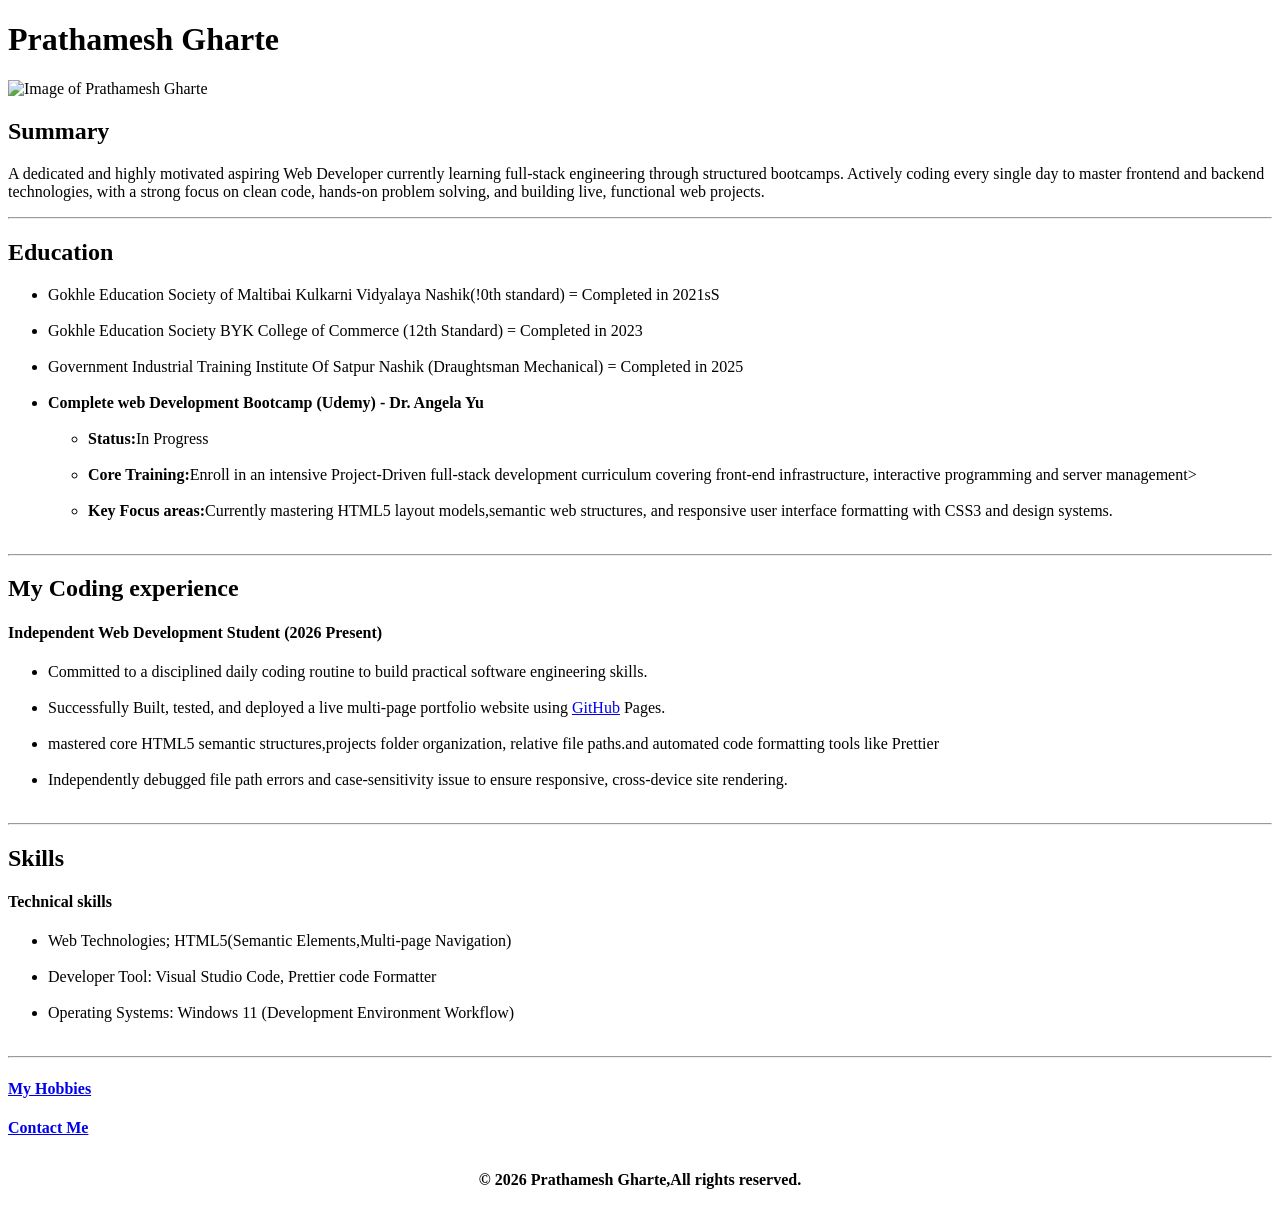
==== index.html @ b4f3fa82 "Add files via upload" ====
<!doctype html>
<html lang="en">
  <head>
    <meta charset="UTF-8" />
    <meta name="viewport" content="width=device-width, initial-scale=1.0" />
    <title>My Resume</title>
  </head>
  <body>
    <h1>Prathamesh Gharte</h1>
    <img
      src="https://images.unsplash.com/photo-1616588589676-62b3bd4ff6d2?q=80&w=1632&auto=format&fit=crop&ixlib=rb-4.1.0&ixid=M3wxMjA3fDB8MHxwaG90by1wYWdlfHx8fGVufDB8fHx8fA%3D%3D"
      width="300"
      alt="Image of Prathamesh Gharte"
    />
    <h2>Summary</h2>
    <p>
      A dedicated and highly motivated aspiring Web Developer currently learning
      full-stack engineering through structured bootcamps. Actively coding every
      single day to master frontend and backend technologies, with a strong
      focus on clean code, hands-on problem solving, and building live,
      functional web projects.
    </p>
    <hr />

    <h2>Education</h2>
    <ul>
      <li>
        Gokhle Education Society of Maltibai Kulkarni Vidyalaya Nashik(!0th
        standard) = Completed in 2021sS
      </li>
      <br />
      <li>
        Gokhle Education Society BYK College of Commerce (12th Standard) =
        Completed in 2023
      </li>
      <br />
      <li>
        Government Industrial Training Institute Of Satpur Nashik (Draughtsman
        Mechanical) = Completed in 2025
      </li>
      <br />
      <li>
        <strong
          >Complete web Development Bootcamp (Udemy) - Dr. Angela Yu</strong
        >
        <ul>
          <br />
          <li><strong>Status:</strong>In Progress</li>
          <br />
          <li>
            <strong>Core Training:</strong>Enroll in an intensive Project-Driven
            full-stack development curriculum covering front-end infrastructure,
            interactive programming and server management>
          </li>
          <br />
          <li>
            <strong>Key Focus areas:</strong>Currently mastering HTML5 layout
            models,semantic web structures, and responsive user interface
            formatting with CSS3 and design systems.
          </li>
          <br />
        </ul>
      </li>
    </ul>
    <hr />

    <h2>My Coding experience</h2>
    <h4>Independent Web Development Student (2026 Present)</h4>
    <ul>
      <li>
        Committed to a disciplined daily coding routine to build practical
        software engineering skills.
      </li>
      <br />
      <li>
        Successfully Built, tested, and deployed a live multi-page portfolio
        website using
        <a
          href="https://pratham2430v.github.io/html.Portfolio/"
          target="_blank"
          rel="noopener"
          >GitHub</a
        >
        Pages.
      </li>
      <br />
      <li>
        mastered core HTML5 semantic structures,projects folder organization,
        relative file paths.and automated code formatting tools like Prettier
      </li>
      <br />
      <li>
        Independently debugged file path errors and case-sensitivity issue to
        ensure responsive, cross-device site rendering.
      </li>
      <br />
    </ul>
    <hr />

    <h2>Skills</h2>
    <h4>Technical skills</h4>
    <ul>
      <li>Web Technologies; HTML5(Semantic Elements,Multi-page Navigation)</li>
      <br />
      <li>Developer Tool: Visual Studio Code, Prettier code Formatter</li>
      <br />
      <li>Operating Systems: Windows 11 (Development Environment Workflow)</li>
      <br />
    </ul>
    <hr />
    <h4>
      <a href="./my hobbies.html" target="_blank" rel="noopener">My Hobbies</a>
    </h4>
    <h4>
      <a href="./Contact me.html" target="_blank" rel="noopener">Contact Me</a>
      <footer>
        <br />
        <p style="text-align: center">
          &copy; 2026 Prathamesh Gharte,All rights reserved.
        </p>
      </footer>
    </h4>
  </body>
</html>
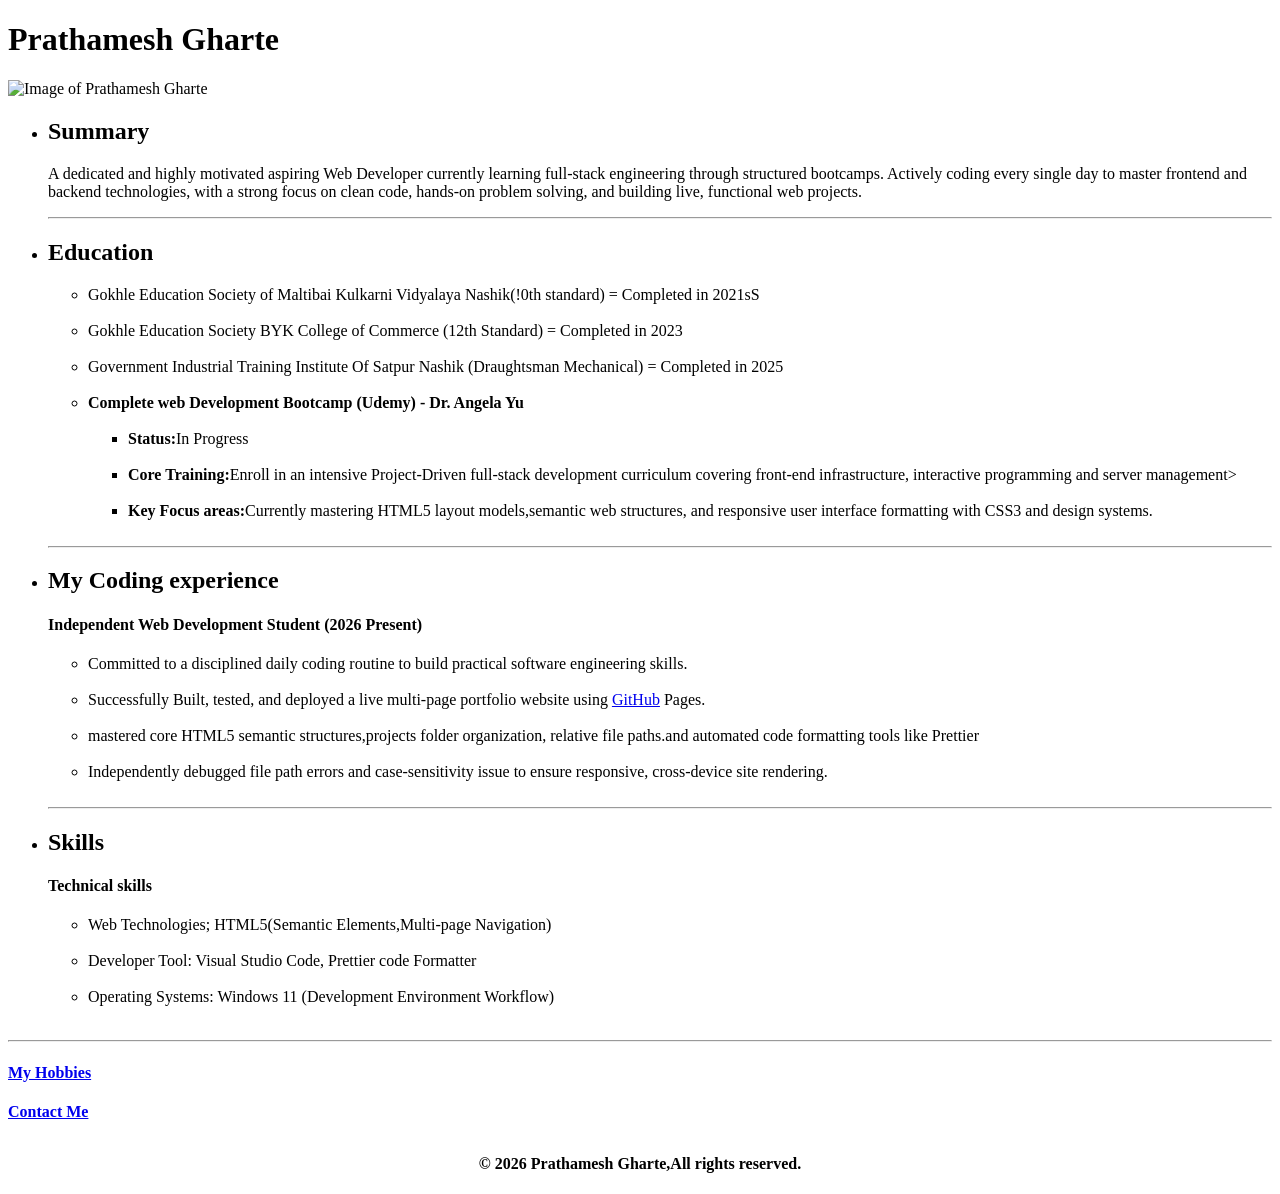
==== commit 4a0bc393: "Add files via upload" ====
--- a/index.html
+++ b/index.html
@@ -4,6 +4,9 @@
     <meta charset="UTF-8" />
     <meta name="viewport" content="width=device-width, initial-scale=1.0" />
     <title>My Resume</title>
+    <style>
+      
+    </style>
   </head>
   <body>
     <h1>Prathamesh Gharte</h1>
@@ -12,100 +15,107 @@
       width="300"
       alt="Image of Prathamesh Gharte"
     />
-    <h2>Summary</h2>
-    <p>
-      A dedicated and highly motivated aspiring Web Developer currently learning
-      full-stack engineering through structured bootcamps. Actively coding every
-      single day to master frontend and backend technologies, with a strong
-      focus on clean code, hands-on problem solving, and building live,
-      functional web projects.
-    </p>
-    <hr />
+    <ul>
+      <li><h2>Summary</h2></li>
+      <p>
+        A dedicated and highly motivated aspiring Web Developer currently
+        learning full-stack engineering through structured bootcamps. Actively
+        coding every single day to master frontend and backend technologies,
+        with a strong focus on clean code, hands-on problem solving, and
+        building live, functional web projects.
+      </p>
+      <hr />
 
-    <h2>Education</h2>
-    <ul>
-      <li>
-        Gokhle Education Society of Maltibai Kulkarni Vidyalaya Nashik(!0th
-        standard) = Completed in 2021sS
-      </li>
-      <br />
-      <li>
-        Gokhle Education Society BYK College of Commerce (12th Standard) =
-        Completed in 2023
-      </li>
-      <br />
-      <li>
-        Government Industrial Training Institute Of Satpur Nashik (Draughtsman
-        Mechanical) = Completed in 2025
-      </li>
-      <br />
-      <li>
-        <strong
-          >Complete web Development Bootcamp (Udemy) - Dr. Angela Yu</strong
-        >
-        <ul>
-          <br />
-          <li><strong>Status:</strong>In Progress</li>
-          <br />
-          <li>
-            <strong>Core Training:</strong>Enroll in an intensive Project-Driven
-            full-stack development curriculum covering front-end infrastructure,
-            interactive programming and server management>
-          </li>
-          <br />
-          <li>
-            <strong>Key Focus areas:</strong>Currently mastering HTML5 layout
-            models,semantic web structures, and responsive user interface
-            formatting with CSS3 and design systems.
-          </li>
-          <br />
-        </ul>
-      </li>
-    </ul>
-    <hr />
+      <li><h2>Education</h2></li>
+      <ul>
+        <li>
+          Gokhle Education Society of Maltibai Kulkarni Vidyalaya Nashik(!0th
+          standard) = Completed in 2021sS
+        </li>
+        <br />
+        <li>
+          Gokhle Education Society BYK College of Commerce (12th Standard) =
+          Completed in 2023
+        </li>
+        <br />
+        <li>
+          Government Industrial Training Institute Of Satpur Nashik (Draughtsman
+          Mechanical) = Completed in 2025
+        </li>
+        <br />
+        <li>
+          <strong
+            >Complete web Development Bootcamp (Udemy) - Dr. Angela Yu</strong
+          >
+          <ul>
+            <br />
+            <li><strong>Status:</strong>In Progress</li>
+            <br />
+            <li>
+              <strong>Core Training:</strong>Enroll in an intensive
+              Project-Driven full-stack development curriculum covering
+              front-end infrastructure, interactive programming and server
+              management>
+            </li>
+            <br />
+            <li>
+              <strong>Key Focus areas:</strong>Currently mastering HTML5 layout
+              models,semantic web structures, and responsive user interface
+              formatting with CSS3 and design systems.
+            </li>
+            <br />
+          </ul>
+        </li>
+      </ul>
+      <hr />
 
-    <h2>My Coding experience</h2>
-    <h4>Independent Web Development Student (2026 Present)</h4>
-    <ul>
-      <li>
-        Committed to a disciplined daily coding routine to build practical
-        software engineering skills.
-      </li>
-      <br />
-      <li>
-        Successfully Built, tested, and deployed a live multi-page portfolio
-        website using
-        <a
-          href="https://pratham2430v.github.io/html.Portfolio/"
-          target="_blank"
-          rel="noopener"
-          >GitHub</a
-        >
-        Pages.
-      </li>
-      <br />
-      <li>
-        mastered core HTML5 semantic structures,projects folder organization,
-        relative file paths.and automated code formatting tools like Prettier
-      </li>
-      <br />
-      <li>
-        Independently debugged file path errors and case-sensitivity issue to
-        ensure responsive, cross-device site rendering.
-      </li>
-      <br />
-    </ul>
-    <hr />
+      <li><h2>My Coding experience</h2></li>
+      <h4>Independent Web Development Student (2026 Present)</h4>
+      <ul>
+        <li>
+          Committed to a disciplined daily coding routine to build practical
+          software engineering skills.
+        </li>
+        <br />
+        <li>
+          Successfully Built, tested, and deployed a live multi-page portfolio
+          website using
+          <a
+            href="https://pratham2430v.github.io/html.Portfolio/"
+            target="_blank"
+            rel="noopener"
+            >GitHub</a
+          >
+          Pages.
+        </li>
+        <br />
+        <li>
+          mastered core HTML5 semantic structures,projects folder organization,
+          relative file paths.and automated code formatting tools like Prettier
+        </li>
+        <br />
+        <li>
+          Independently debugged file path errors and case-sensitivity issue to
+          ensure responsive, cross-device site rendering.
+        </li>
+        <br />
+      </ul>
+      <hr />
 
-    <h2>Skills</h2>
-    <h4>Technical skills</h4>
-    <ul>
-      <li>Web Technologies; HTML5(Semantic Elements,Multi-page Navigation)</li>
-      <br />
-      <li>Developer Tool: Visual Studio Code, Prettier code Formatter</li>
-      <br />
-      <li>Operating Systems: Windows 11 (Development Environment Workflow)</li>
-      <br />
+      <li><h2>Skills</h2></li>
+      <h4>Technical skills</h4>
+      <ul>
+        <li>
+          Web Technologies; HTML5(Semantic Elements,Multi-page Navigation)
+        </li>
+        <br />
+        <li>Developer Tool: Visual Studio Code, Prettier code Formatter</li>
+        <br />
+        <li>
+          Operating Systems: Windows 11 (Development Environment Workflow)
+        </li>
+        <br />
+      </ul>
     </ul>
     <hr />
     <h4>
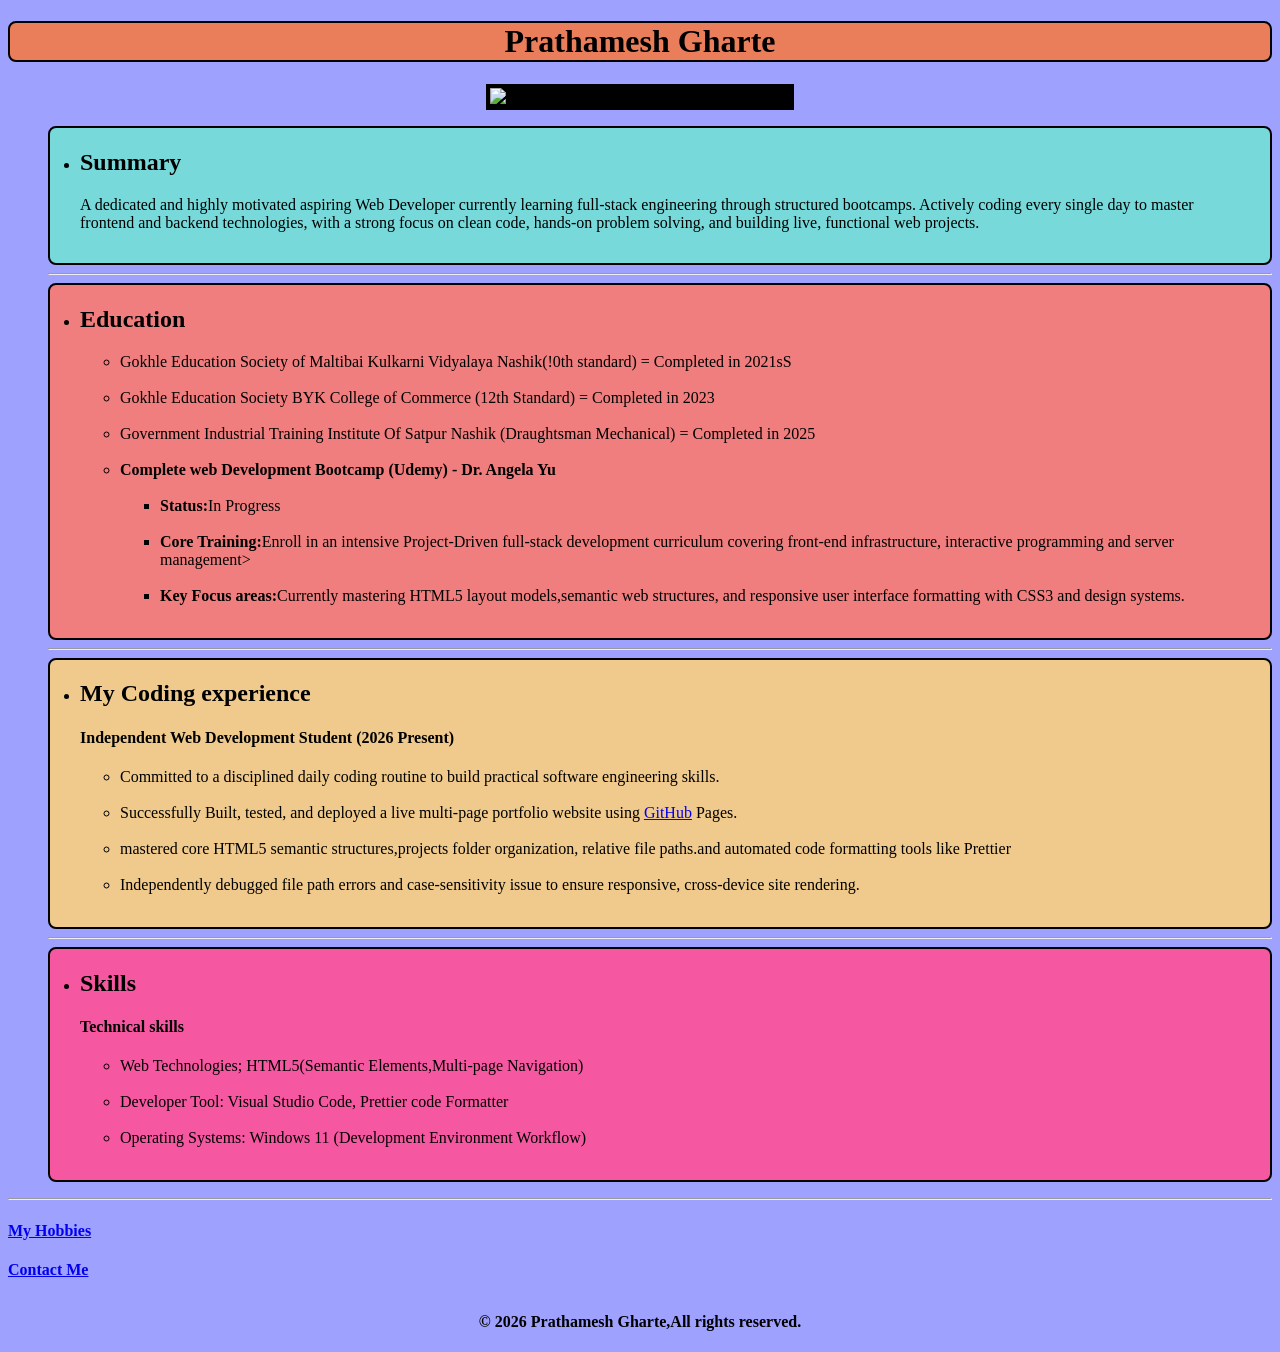
==== commit e4ae9325: "Add files via upload" ====
--- a/index.html
+++ b/index.html
@@ -4,131 +4,145 @@
     <meta charset="UTF-8" />
     <meta name="viewport" content="width=device-width, initial-scale=1.0" />
     <title>My Resume</title>
-    <style>
-      
-    </style>
+    <link rel="stylesheet" href="./style.css" />
   </head>
   <body>
-    <h1>Prathamesh Gharte</h1>
-    <img
-      src="https://images.unsplash.com/photo-1616588589676-62b3bd4ff6d2?q=80&w=1632&auto=format&fit=crop&ixlib=rb-4.1.0&ixid=M3wxMjA3fDB8MHxwaG90by1wYWdlfHx8fGVufDB8fHx8fA%3D%3D"
-      width="300"
-      alt="Image of Prathamesh Gharte"
-    />
+    <div>
+      <h1>Prathamesh Gharte</h1>
+    </div>
+    <div id="img">
+      <img
+        src="https://images.unsplash.com/photo-1616588589676-62b3bd4ff6d2?q=80&w=1632&auto=format&fit=crop&ixlib=rb-4.1.0&ixid=M3wxMjA3fDB8MHxwaG90by1wYWdlfHx8fGVufDB8fHx8fA%3D%3D"
+        width="300"
+        alt="Image of Prathamesh Gharte"
+      />
+    </div>
     <ul>
-      <li><h2>Summary</h2></li>
-      <p>
-        A dedicated and highly motivated aspiring Web Developer currently
-        learning full-stack engineering through structured bootcamps. Actively
-        coding every single day to master frontend and backend technologies,
-        with a strong focus on clean code, hands-on problem solving, and
-        building live, functional web projects.
-      </p>
+      <div id="Summary">
+        <li><h2>Summary</h2></li>
+        <p>
+          A dedicated and highly motivated aspiring Web Developer currently
+          learning full-stack engineering through structured bootcamps. Actively
+          coding every single day to master frontend and backend technologies,
+          with a strong focus on clean code, hands-on problem solving, and
+          building live, functional web projects.
+        </p>
+      </div>
       <hr />
-
-      <li><h2>Education</h2></li>
-      <ul>
-        <li>
-          Gokhle Education Society of Maltibai Kulkarni Vidyalaya Nashik(!0th
-          standard) = Completed in 2021sS
-        </li>
-        <br />
-        <li>
-          Gokhle Education Society BYK College of Commerce (12th Standard) =
-          Completed in 2023
-        </li>
-        <br />
-        <li>
-          Government Industrial Training Institute Of Satpur Nashik (Draughtsman
-          Mechanical) = Completed in 2025
-        </li>
-        <br />
-        <li>
-          <strong
-            >Complete web Development Bootcamp (Udemy) - Dr. Angela Yu</strong
-          >
-          <ul>
-            <br />
-            <li><strong>Status:</strong>In Progress</li>
-            <br />
-            <li>
-              <strong>Core Training:</strong>Enroll in an intensive
-              Project-Driven full-stack development curriculum covering
-              front-end infrastructure, interactive programming and server
-              management>
-            </li>
-            <br />
-            <li>
-              <strong>Key Focus areas:</strong>Currently mastering HTML5 layout
-              models,semantic web structures, and responsive user interface
-              formatting with CSS3 and design systems.
-            </li>
-            <br />
-          </ul>
-        </li>
-      </ul>
+      <div id="Education">
+        <li><h2>Education</h2></li>
+        <ul>
+          <li>
+            Gokhle Education Society of Maltibai Kulkarni Vidyalaya Nashik(!0th
+            standard) = Completed in 2021sS
+          </li>
+          <br />
+          <li>
+            Gokhle Education Society BYK College of Commerce (12th Standard) =
+            Completed in 2023
+          </li>
+          <br />
+          <li>
+            Government Industrial Training Institute Of Satpur Nashik
+            (Draughtsman Mechanical) = Completed in 2025
+          </li>
+          <br />
+          <li>
+            <strong
+              >Complete web Development Bootcamp (Udemy) - Dr. Angela Yu</strong
+            >
+            <ul>
+              <br />
+              <li><strong>Status:</strong>In Progress</li>
+              <br />
+              <li>
+                <strong>Core Training:</strong>Enroll in an intensive
+                Project-Driven full-stack development curriculum covering
+                front-end infrastructure, interactive programming and server
+                management>
+              </li>
+              <br />
+              <li>
+                <strong>Key Focus areas:</strong>Currently mastering HTML5
+                layout models,semantic web structures, and responsive user
+                interface formatting with CSS3 and design systems.
+              </li>
+              <br />
+            </ul>
+          </li>
+        </ul>
+      </div>
       <hr />
-
-      <li><h2>My Coding experience</h2></li>
-      <h4>Independent Web Development Student (2026 Present)</h4>
-      <ul>
-        <li>
-          Committed to a disciplined daily coding routine to build practical
-          software engineering skills.
-        </li>
-        <br />
-        <li>
-          Successfully Built, tested, and deployed a live multi-page portfolio
-          website using
-          <a
-            href="https://pratham2430v.github.io/html.Portfolio/"
-            target="_blank"
-            rel="noopener"
-            >GitHub</a
-          >
-          Pages.
-        </li>
-        <br />
-        <li>
-          mastered core HTML5 semantic structures,projects folder organization,
-          relative file paths.and automated code formatting tools like Prettier
-        </li>
-        <br />
-        <li>
-          Independently debugged file path errors and case-sensitivity issue to
-          ensure responsive, cross-device site rendering.
-        </li>
-        <br />
-      </ul>
+      <div id="Coding">
+        <li><h2>My Coding experience</h2></li>
+        <h4>Independent Web Development Student (2026 Present)</h4>
+        <ul>
+          <li>
+            Committed to a disciplined daily coding routine to build practical
+            software engineering skills.
+          </li>
+          <br />
+          <li>
+            Successfully Built, tested, and deployed a live multi-page portfolio
+            website using
+            <a
+              href="https://pratham2430v.github.io/html.Portfolio/"
+              target="_blank"
+              rel="noopener"
+              >GitHub</a
+            >
+            Pages.
+          </li>
+          <br />
+          <li>
+            mastered core HTML5 semantic structures,projects folder
+            organization, relative file paths.and automated code formatting
+            tools like Prettier
+          </li>
+          <br />
+          <li>
+            Independently debugged file path errors and case-sensitivity issue
+            to ensure responsive, cross-device site rendering.
+          </li>
+          <br />
+        </ul>
+      </div>
       <hr />
-
-      <li><h2>Skills</h2></li>
-      <h4>Technical skills</h4>
-      <ul>
-        <li>
-          Web Technologies; HTML5(Semantic Elements,Multi-page Navigation)
-        </li>
-        <br />
-        <li>Developer Tool: Visual Studio Code, Prettier code Formatter</li>
-        <br />
-        <li>
-          Operating Systems: Windows 11 (Development Environment Workflow)
-        </li>
-        <br />
-      </ul>
+      <div id="Skills">
+        <li><h2>Skills</h2></li>
+        <h4>Technical skills</h4>
+        <ul>
+          <li>
+            Web Technologies; HTML5(Semantic Elements,Multi-page Navigation)
+          </li>
+          <br />
+          <li>Developer Tool: Visual Studio Code, Prettier code Formatter</li>
+          <br />
+          <li>
+            Operating Systems: Windows 11 (Development Environment Workflow)
+          </li>
+          <br />
+        </ul>
+      </div>
     </ul>
     <hr />
-    <h4>
-      <a href="./my hobbies.html" target="_blank" rel="noopener">My Hobbies</a>
-    </h4>
-    <h4>
-      <a href="./Contact me.html" target="_blank" rel="noopener">Contact Me</a>
-      <footer>
-        <br />
-        <p style="text-align: center">
-          &copy; 2026 Prathamesh Gharte,All rights reserved.
-        </p>
-      </footer>
-    </h4>
+    <div id="Links">
+      <h4>
+        <a href="./my hobbies.html" target="_blank" rel="noopener"
+          >My Hobbies</a
+        >
+      </h4>
+      <h4>
+        <a href="./Contact me.html" target="_blank" rel="noopener"
+          >Contact Me</a
+        >
+        <footer>
+          <br />
+          <p style="text-align: center">
+            &copy; 2026 Prathamesh Gharte,All rights reserved.
+          </p>
+        </footer>
+      </h4>
+    </div>
   </body>
 </html>
--- a/style.css
+++ b/style.css
@@ -0,0 +1,40 @@
+body {
+  background-color: rgb(159, 161, 255);
+}
+h1 {
+  text-align: center;
+  background-color: rgb(234, 126, 90);
+  border-radius: 8px;
+  border: 2px solid black;
+}
+img {
+  display: block;
+  margin: auto;
+  padding: 2px;
+  background-color: black;
+  border: 2px solid black;
+}
+#Summary {
+  padding: 1px 30px 15px 30px;
+  background-color: rgb(119, 217, 217);
+  border-radius: 8px;
+  border: 2px solid black;
+}
+#Education {
+  background-color: rgb(241, 126, 126);
+  padding: 1px 30px 15px 30px;
+  border-radius: 8px;
+  border: 2px solid black;
+}
+#Coding {
+  background-color: rgb(239, 202, 140);
+  padding: 1px 30px 15px 30px;
+  border-radius: 8px;
+  border: 2px solid black;
+}
+#Skills {
+  background-color: rgb(245, 88, 161);
+  padding: 1px 30px 15px 30px;
+  border-radius: 8px;
+  border: 2px solid black;
+}
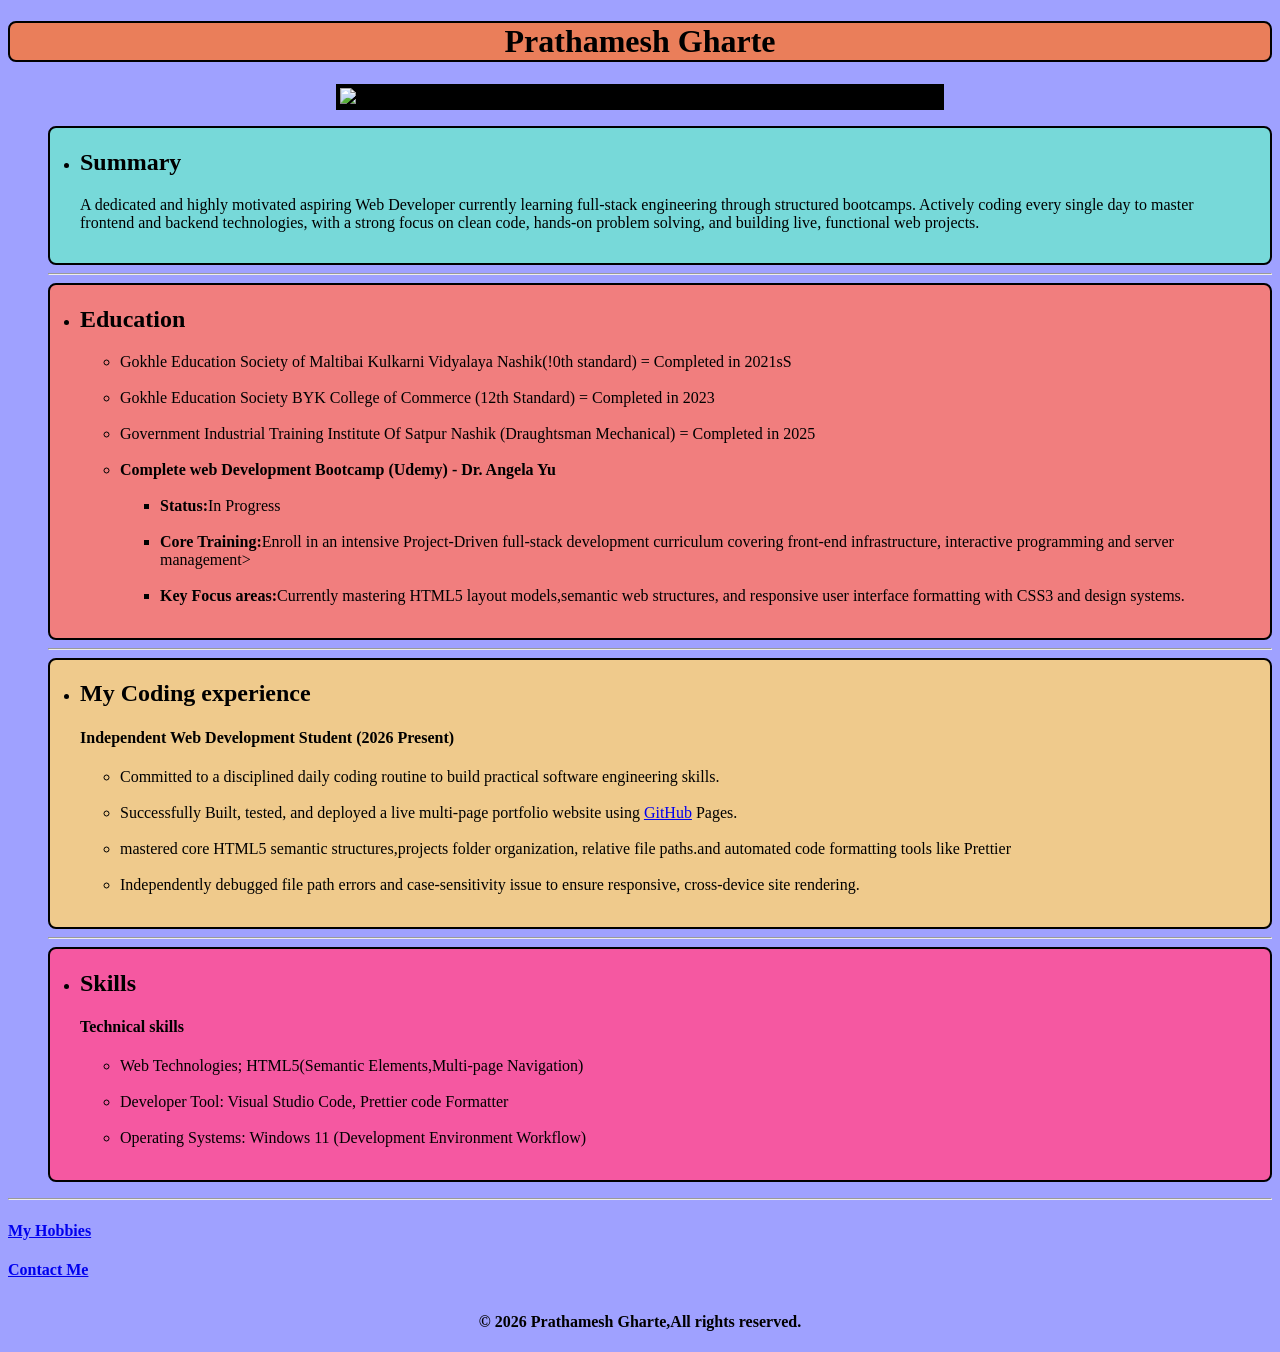
==== commit 6b382001: "Add files via upload" ====
--- a/index.html
+++ b/index.html
@@ -13,7 +13,7 @@
     <div id="img">
       <img
         src="https://images.unsplash.com/photo-1616588589676-62b3bd4ff6d2?q=80&w=1632&auto=format&fit=crop&ixlib=rb-4.1.0&ixid=M3wxMjA3fDB8MHxwaG90by1wYWdlfHx8fGVufDB8fHx8fA%3D%3D"
-        width="300"
+        width="600"
         alt="Image of Prathamesh Gharte"
       />
     </div>
--- a/style.css
+++ b/style.css
@@ -1,4 +1,5 @@
 body {
+  color: rgb(0, 0, 0);
   background-color: rgb(159, 161, 255);
 }
 h1 {
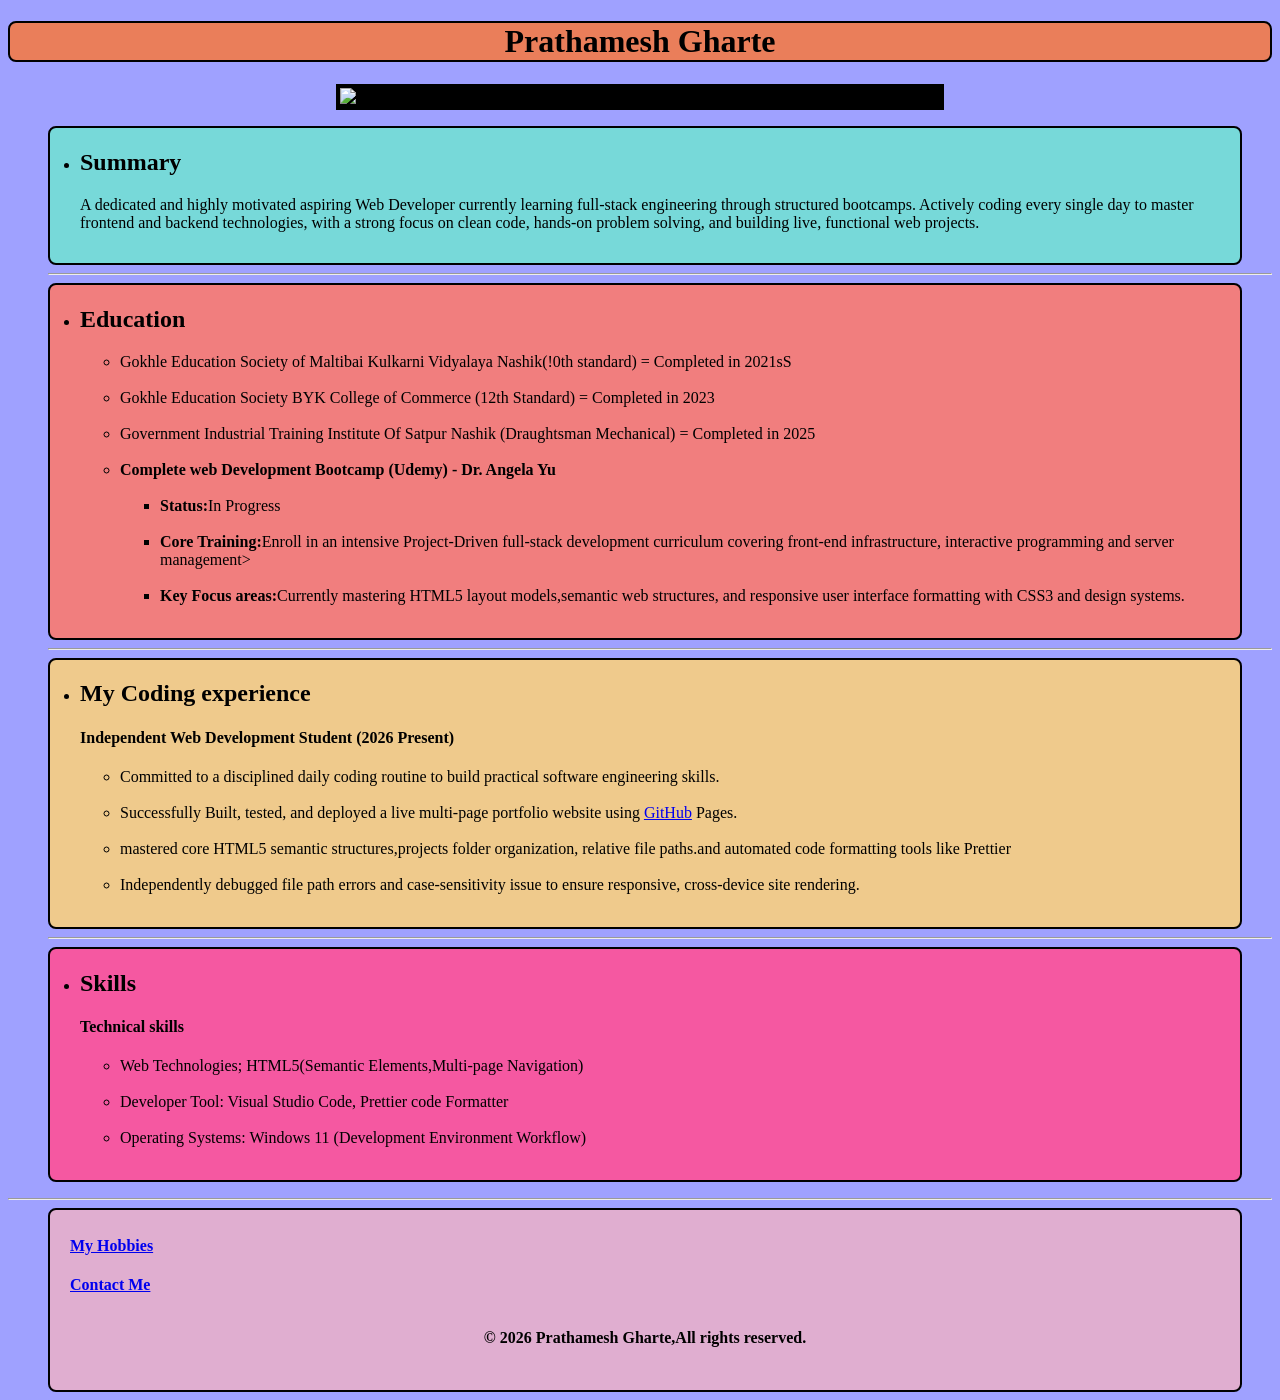
==== commit 421e7dee: "Add files via upload" ====
--- a/index.html
+++ b/index.html
@@ -136,11 +136,14 @@
         <a href="./Contact me.html" target="_blank" rel="noopener"
           >Contact Me</a
         >
+        <br />
         <footer>
-          <br />
-          <p style="text-align: center">
-            &copy; 2026 Prathamesh Gharte,All rights reserved.
-          </p>
+          <div id="Footer">
+            <br />
+            <p style="text-align: center">
+              &copy; 2026 Prathamesh Gharte,All rights reserved.
+            </p>
+          </div>
         </footer>
       </h4>
     </div>
--- a/style.css
+++ b/style.css
@@ -3,12 +3,14 @@
   background-color: rgb(159, 161, 255);
 }
 h1 {
+  color: black;
   text-align: center;
   background-color: rgb(234, 126, 90);
   border-radius: 8px;
   border: 2px solid black;
 }
 img {
+  color: black;
   display: block;
   margin: auto;
   padding: 2px;
@@ -16,26 +18,48 @@
   border: 2px solid black;
 }
 #Summary {
+  color: black;
   padding: 1px 30px 15px 30px;
   background-color: rgb(119, 217, 217);
   border-radius: 8px;
   border: 2px solid black;
+  margin-right: 30px;
 }
 #Education {
+  color: black;
   background-color: rgb(241, 126, 126);
   padding: 1px 30px 15px 30px;
   border-radius: 8px;
   border: 2px solid black;
+  margin-right: 30px;
 }
 #Coding {
+  color: black;
   background-color: rgb(239, 202, 140);
   padding: 1px 30px 15px 30px;
   border-radius: 8px;
   border: 2px solid black;
+  margin-right: 30px;
 }
 #Skills {
+  color: black;
   background-color: rgb(245, 88, 161);
   padding: 1px 30px 15px 30px;
   border-radius: 8px;
   border: 2px solid black;
+  margin-right: 30px;
 }
+#Links {
+  color: black;
+  background-color: rgb(224, 174, 208);
+  padding: 5px 20px;
+  border-radius: 8px;
+  border: 2px solid black;
+  margin-left: 40px;
+  margin-right: 30px;
+}
+#Footer {
+  color: black;
+  color: black;
+  padding: 1px;
+}
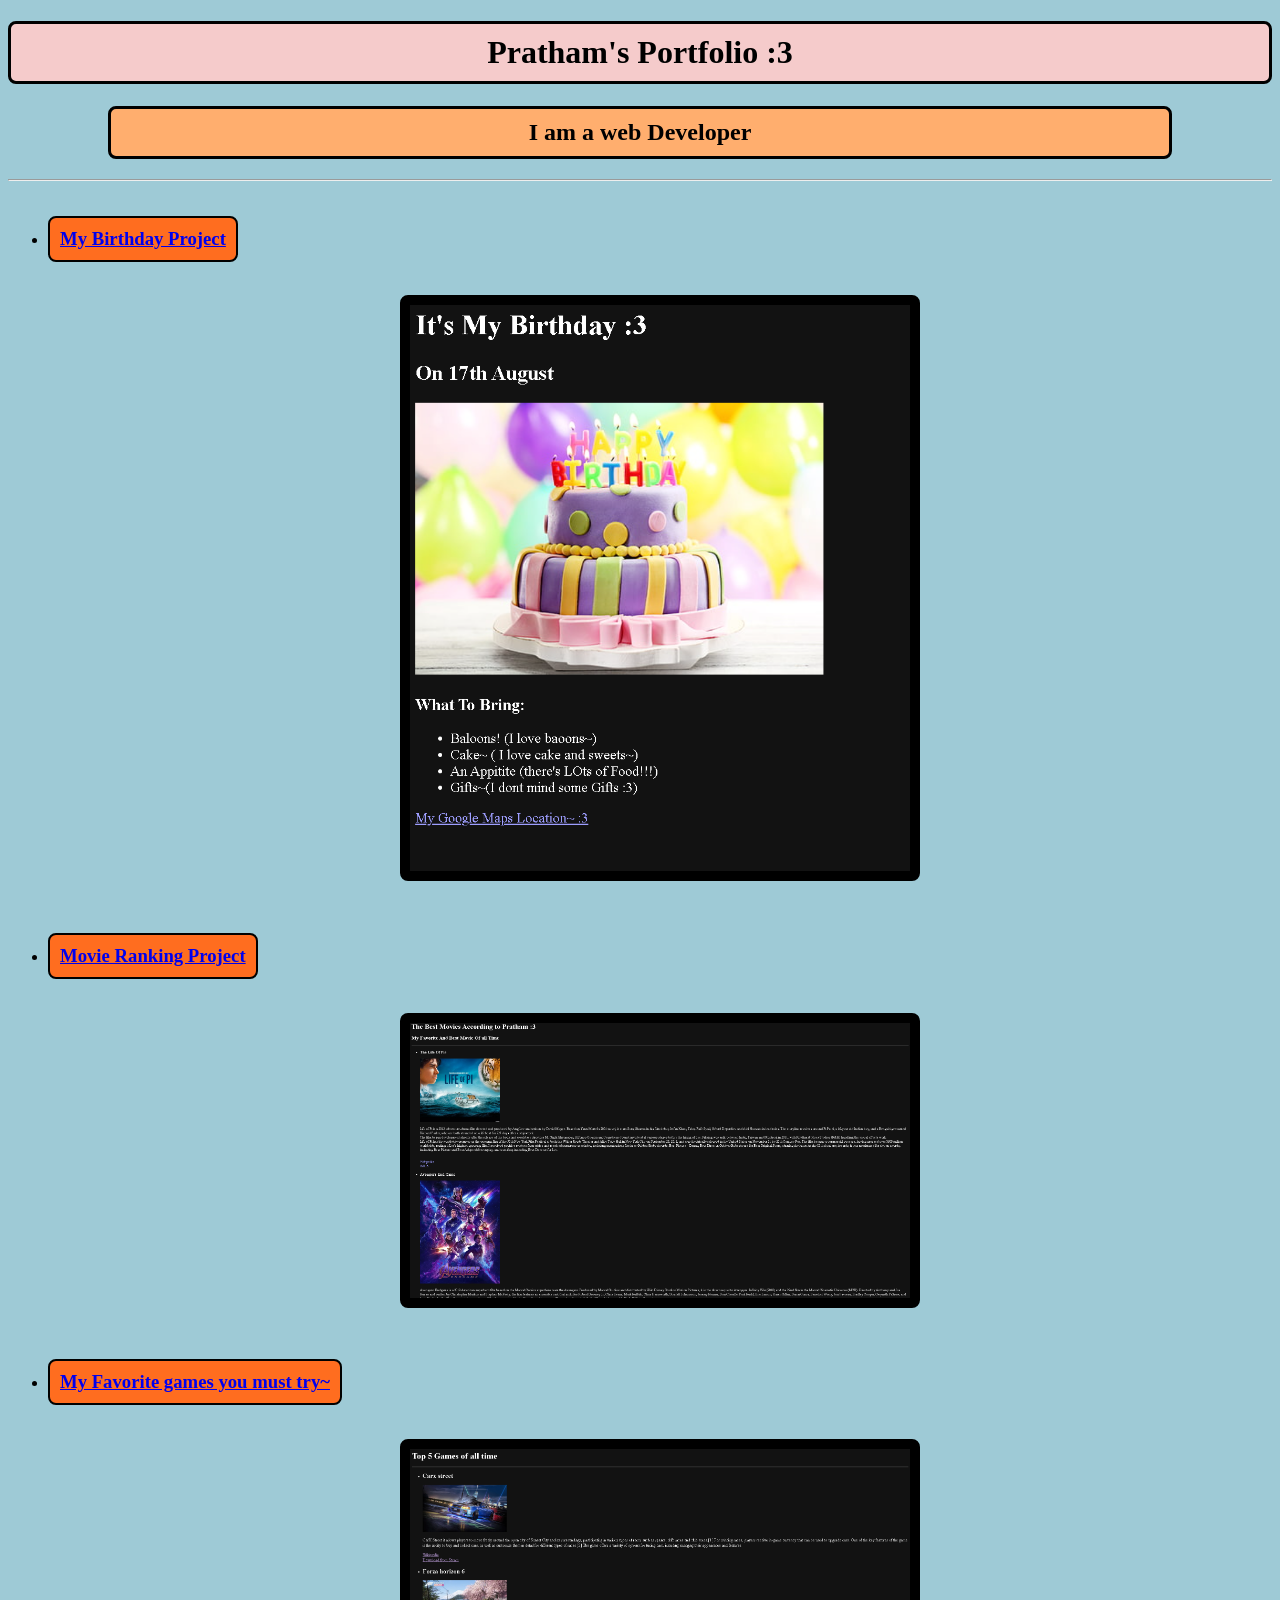
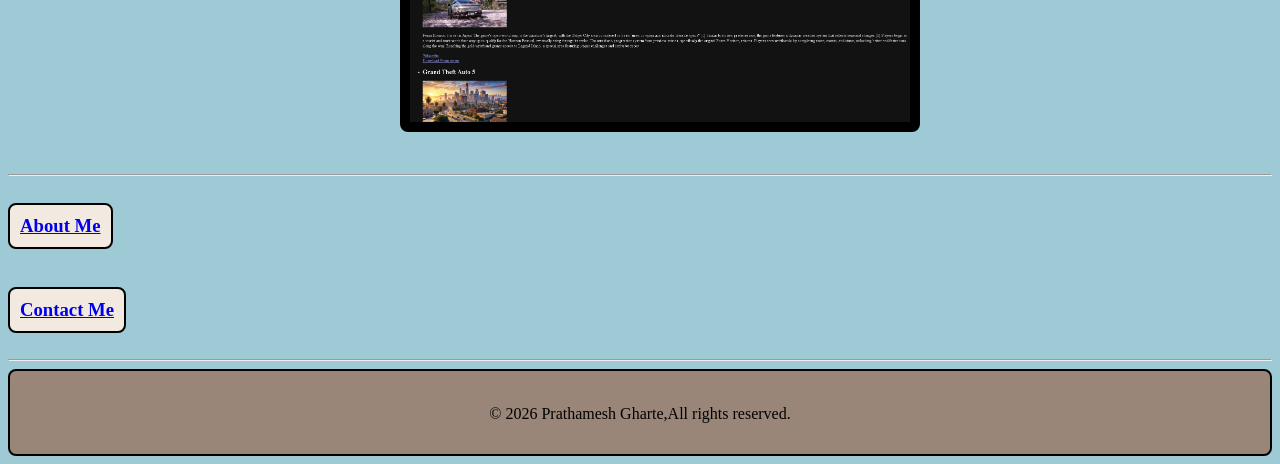
==== commit fc32137d: "Add files via upload" ====
--- a/index.html
+++ b/index.html
@@ -1,151 +1,100 @@
-<!doctype html>
-<html lang="en">
-  <head>
-    <meta charset="UTF-8" />
-    <meta name="viewport" content="width=device-width, initial-scale=1.0" />
-    <title>My Resume</title>
-    <link rel="stylesheet" href="./style.css" />
-  </head>
-  <body>
-    <div>
-      <h1>Prathamesh Gharte</h1>
-    </div>
-    <div id="img">
-      <img
-        src="https://images.unsplash.com/photo-1616588589676-62b3bd4ff6d2?q=80&w=1632&auto=format&fit=crop&ixlib=rb-4.1.0&ixid=M3wxMjA3fDB8MHxwaG90by1wYWdlfHx8fGVufDB8fHx8fA%3D%3D"
-        width="600"
-        alt="Image of Prathamesh Gharte"
-      />
-    </div>
-    <ul>
-      <div id="Summary">
-        <li><h2>Summary</h2></li>
-        <p>
-          A dedicated and highly motivated aspiring Web Developer currently
-          learning full-stack engineering through structured bootcamps. Actively
-          coding every single day to master frontend and backend technologies,
-          with a strong focus on clean code, hands-on problem solving, and
-          building live, functional web projects.
-        </p>
-      </div>
-      <hr />
-      <div id="Education">
-        <li><h2>Education</h2></li>
-        <ul>
-          <li>
-            Gokhle Education Society of Maltibai Kulkarni Vidyalaya Nashik(!0th
-            standard) = Completed in 2021sS
-          </li>
-          <br />
-          <li>
-            Gokhle Education Society BYK College of Commerce (12th Standard) =
-            Completed in 2023
-          </li>
-          <br />
-          <li>
-            Government Industrial Training Institute Of Satpur Nashik
-            (Draughtsman Mechanical) = Completed in 2025
-          </li>
-          <br />
-          <li>
-            <strong
-              >Complete web Development Bootcamp (Udemy) - Dr. Angela Yu</strong
-            >
-            <ul>
-              <br />
-              <li><strong>Status:</strong>In Progress</li>
-              <br />
-              <li>
-                <strong>Core Training:</strong>Enroll in an intensive
-                Project-Driven full-stack development curriculum covering
-                front-end infrastructure, interactive programming and server
-                management>
-              </li>
-              <br />
-              <li>
-                <strong>Key Focus areas:</strong>Currently mastering HTML5
-                layout models,semantic web structures, and responsive user
-                interface formatting with CSS3 and design systems.
-              </li>
-              <br />
-            </ul>
-          </li>
-        </ul>
-      </div>
-      <hr />
-      <div id="Coding">
-        <li><h2>My Coding experience</h2></li>
-        <h4>Independent Web Development Student (2026 Present)</h4>
-        <ul>
-          <li>
-            Committed to a disciplined daily coding routine to build practical
-            software engineering skills.
-          </li>
-          <br />
-          <li>
-            Successfully Built, tested, and deployed a live multi-page portfolio
-            website using
-            <a
-              href="https://pratham2430v.github.io/html.Portfolio/"
-              target="_blank"
-              rel="noopener"
-              >GitHub</a
-            >
-            Pages.
-          </li>
-          <br />
-          <li>
-            mastered core HTML5 semantic structures,projects folder
-            organization, relative file paths.and automated code formatting
-            tools like Prettier
-          </li>
-          <br />
-          <li>
-            Independently debugged file path errors and case-sensitivity issue
-            to ensure responsive, cross-device site rendering.
-          </li>
-          <br />
-        </ul>
-      </div>
-      <hr />
-      <div id="Skills">
-        <li><h2>Skills</h2></li>
-        <h4>Technical skills</h4>
-        <ul>
-          <li>
-            Web Technologies; HTML5(Semantic Elements,Multi-page Navigation)
-          </li>
-          <br />
-          <li>Developer Tool: Visual Studio Code, Prettier code Formatter</li>
-          <br />
-          <li>
-            Operating Systems: Windows 11 (Development Environment Workflow)
-          </li>
-          <br />
-        </ul>
-      </div>
-    </ul>
-    <hr />
-    <div id="Links">
-      <h4>
-        <a href="./my hobbies.html" target="_blank" rel="noopener"
-          >My Hobbies</a
-        >
-      </h4>
-      <h4>
-        <a href="./Contact me.html" target="_blank" rel="noopener"
-          >Contact Me</a
-        >
-        <br />
-        <footer>
-          <div id="Footer">
-            <br />
-            <p style="text-align: center">
-              &copy; 2026 Prathamesh Gharte,All rights reserved.
-            </p>
-          </div>
-        </footer>
-      </h4>
-    </div>
-  </body>
-</html>
+<!doctype html>
+<html lang="en">
+  <head>
+    <meta charset="UTF-8" />
+    <meta name="viewport" content="width=device-width, initial-scale=1.0" />
+    <title>Pratham's Portfolio</title>
+    <link rel="stylesheet" href="./style.css" />
+  </head>
+  <body>
+    <div>
+      <h1>Pratham's Portfolio :3</h1>
+    </div>
+    <div>
+      <h2>I am a web Developer</h2>
+    </div>
+    <hr />
+    <ul>
+      <li>
+        <div>
+          <h3 class="h3">
+            <a
+              href="./public/New folder/Birthday project.html"
+              target="_blank"
+              rel="noopener"
+              >My Birthday Project
+            </a>
+          </h3>
+          <img
+            src="./public/Img/brave_screenshot (1).png"
+            alt="Screenshot of birthday invite project"
+            width="500"
+          />
+        </div>
+      </li>
+      <br />
+      <li>
+        <div>
+          <h3 class="h3">
+            <a
+              href="./public/New folder/Movie ranking.html"
+              target="_blank"
+              rel="noopener"
+              >Movie Ranking Project</a
+            >
+          </h3>
+          <img
+            src="./public/Img/brave_screenshot.png"
+            width="500"
+            alt="screenshot of movie ranking project"
+          />
+        </div>
+      </li>
+      <br />
+      <li>
+        <div>
+          <h3 class="h3">
+            <a
+              href="./public/New folder/My 5 favourite +++.html"
+              target="_blank"
+              rel="noopener"
+              >My Favorite games you must try~</a
+            >
+          </h3>
+          <img
+            src="./public/Img/brave_screenshot (2).png"
+            width="500"
+            alt="Screenshot of My favorite games you must try"
+          />
+        </div>
+      </li>
+    </ul>
+    <br />
+    <hr />
+    <div>
+      <h3>
+        <a
+          href="https://pratham2430v.github.io/My-Resume/"
+          target="_blank"
+          rel="noopener"
+          >About Me</a
+        >
+      </h3>
+      <br />
+      <h3>
+        <a href="./public/contact.html" target="_blank" rel="noopener"
+          >Contact Me</a
+        >
+      </h3>
+    </div>
+    <hr />
+    <div id="footer">
+      <footer>
+        <br />
+        <p style="text-align: center">
+          &copy; 2026 Prathamesh Gharte,All rights reserved.
+        </p>
+      </footer>
+    </div>
+  </body>
+</html>
--- a/style.css
+++ b/style.css
@@ -1,65 +1,49 @@
 body {
-  color: rgb(0, 0, 0);
-  background-color: rgb(159, 161, 255);
+  background-color: #9ecad6;
+  color: black;
 }
 h1 {
-  color: black;
+  background-color: #f5cbcb;
   text-align: center;
-  background-color: rgb(234, 126, 90);
+  padding: 10px;
+  border-radius: 8px;
+  border: 3px solid black;
+}
+h2 {
+  background-color: #ffae6e;
+  text-align: center;
+  padding: 10px;
+  border: 3px solid black;
+  border-radius: 8px;
+  margin-left: 100px;
+  margin-right: 100px;
+}
+.h3 {
+  background-color:#FF6D1F;
+  padding: 10px;
+  border-radius: 8px;
+  border: 2px solid black;
+  display: inline-block;
+}
+img {
+  display: block;
+  margin: 15px auto;
+  border: 10px solid rgb(0, 0, 0);
+  border-radius: 8px;
+  max-width: 700px;
+  max-width: 100%;
+  height: auto;
+}
+h3 {
+  background-color: rgb(242, 234, 224);
+  display: inline-block;
+  padding: 10px;
   border-radius: 8px;
   border: 2px solid black;
 }
-img {
-  color: black;
-  display: block;
-  margin: auto;
-  padding: 2px;
-  background-color: black;
+#footer {
+  background-color: rgb(154, 134, 120);
+  padding-bottom: 15px;
   border: 2px solid black;
+  border-radius: 8px;
 }
-#Summary {
-  color: black;
-  padding: 1px 30px 15px 30px;
-  background-color: rgb(119, 217, 217);
-  border-radius: 8px;
-  border: 2px solid black;
-  margin-right: 30px;
-}
-#Education {
-  color: black;
-  background-color: rgb(241, 126, 126);
-  padding: 1px 30px 15px 30px;
-  border-radius: 8px;
-  border: 2px solid black;
-  margin-right: 30px;
-}
-#Coding {
-  color: black;
-  background-color: rgb(239, 202, 140);
-  padding: 1px 30px 15px 30px;
-  border-radius: 8px;
-  border: 2px solid black;
-  margin-right: 30px;
-}
-#Skills {
-  color: black;
-  background-color: rgb(245, 88, 161);
-  padding: 1px 30px 15px 30px;
-  border-radius: 8px;
-  border: 2px solid black;
-  margin-right: 30px;
-}
-#Links {
-  color: black;
-  background-color: rgb(224, 174, 208);
-  padding: 5px 20px;
-  border-radius: 8px;
-  border: 2px solid black;
-  margin-left: 40px;
-  margin-right: 30px;
-}
-#Footer {
-  color: black;
-  color: black;
-  padding: 1px;
-}
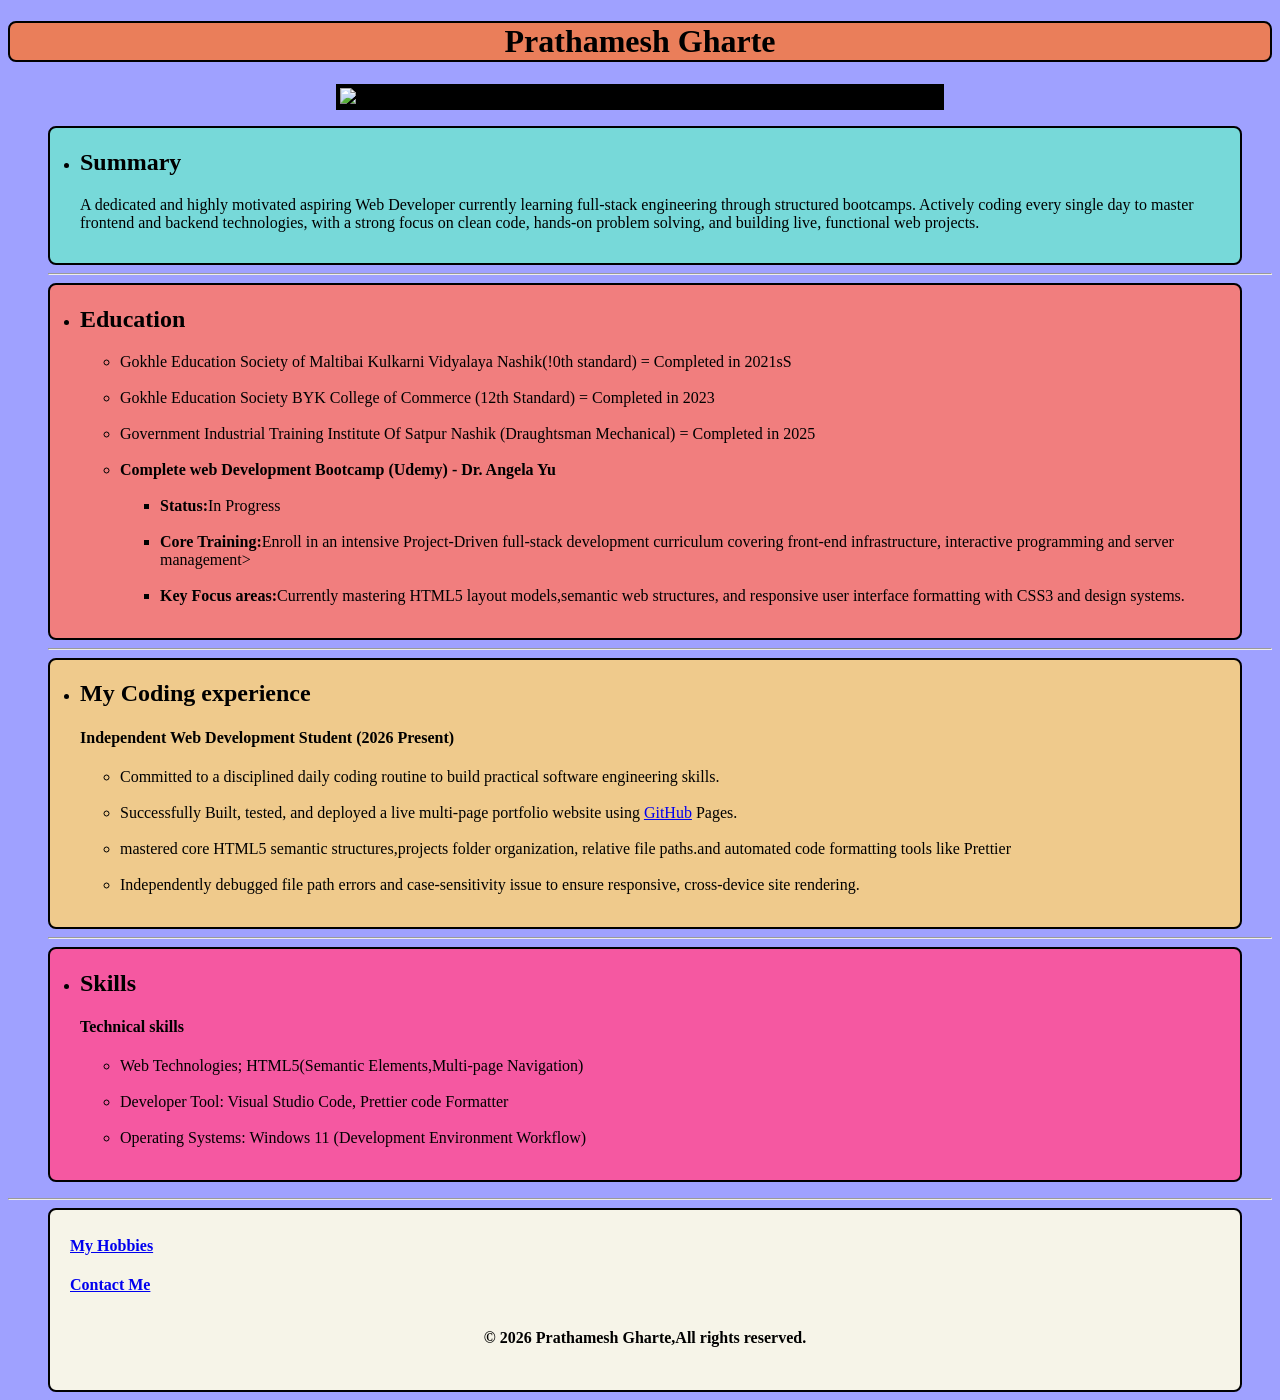
==== commit fa6addf5: "Add files via upload" ====
--- a/index.html
+++ b/index.html
@@ -1,100 +1,151 @@
-<!doctype html>
-<html lang="en">
-  <head>
-    <meta charset="UTF-8" />
-    <meta name="viewport" content="width=device-width, initial-scale=1.0" />
-    <title>Pratham's Portfolio</title>
-    <link rel="stylesheet" href="./style.css" />
-  </head>
-  <body>
-    <div>
-      <h1>Pratham's Portfolio :3</h1>
-    </div>
-    <div>
-      <h2>I am a web Developer</h2>
-    </div>
-    <hr />
-    <ul>
-      <li>
-        <div>
-          <h3 class="h3">
-            <a
-              href="./public/New folder/Birthday project.html"
-              target="_blank"
-              rel="noopener"
-              >My Birthday Project
-            </a>
-          </h3>
-          <img
-            src="./public/Img/brave_screenshot (1).png"
-            alt="Screenshot of birthday invite project"
-            width="500"
-          />
-        </div>
-      </li>
-      <br />
-      <li>
-        <div>
-          <h3 class="h3">
-            <a
-              href="./public/New folder/Movie ranking.html"
-              target="_blank"
-              rel="noopener"
-              >Movie Ranking Project</a
-            >
-          </h3>
-          <img
-            src="./public/Img/brave_screenshot.png"
-            width="500"
-            alt="screenshot of movie ranking project"
-          />
-        </div>
-      </li>
-      <br />
-      <li>
-        <div>
-          <h3 class="h3">
-            <a
-              href="./public/New folder/My 5 favourite +++.html"
-              target="_blank"
-              rel="noopener"
-              >My Favorite games you must try~</a
-            >
-          </h3>
-          <img
-            src="./public/Img/brave_screenshot (2).png"
-            width="500"
-            alt="Screenshot of My favorite games you must try"
-          />
-        </div>
-      </li>
-    </ul>
-    <br />
-    <hr />
-    <div>
-      <h3>
-        <a
-          href="https://pratham2430v.github.io/My-Resume/"
-          target="_blank"
-          rel="noopener"
-          >About Me</a
-        >
-      </h3>
-      <br />
-      <h3>
-        <a href="./public/contact.html" target="_blank" rel="noopener"
-          >Contact Me</a
-        >
-      </h3>
-    </div>
-    <hr />
-    <div id="footer">
-      <footer>
-        <br />
-        <p style="text-align: center">
-          &copy; 2026 Prathamesh Gharte,All rights reserved.
-        </p>
-      </footer>
-    </div>
-  </body>
-</html>
+<!doctype html>
+<html lang="en">
+  <head>
+    <meta charset="UTF-8" />
+    <meta name="viewport" content="width=device-width, initial-scale=1.0" />
+    <title>My Resume</title>
+    <link rel="stylesheet" href="./style.css" />
+  </head>
+  <body>
+    <div>
+      <h1>Prathamesh Gharte</h1>
+    </div>
+    <div id="img">
+      <img
+        src="https://images.unsplash.com/photo-1616588589676-62b3bd4ff6d2?q=80&w=1632&auto=format&fit=crop&ixlib=rb-4.1.0&ixid=M3wxMjA3fDB8MHxwaG90by1wYWdlfHx8fGVufDB8fHx8fA%3D%3D"
+        width="600"
+        alt="Image of Prathamesh Gharte"
+      />
+    </div>
+    <ul>
+      <div id="Summary">
+        <li><h2>Summary</h2></li>
+        <p>
+          A dedicated and highly motivated aspiring Web Developer currently
+          learning full-stack engineering through structured bootcamps. Actively
+          coding every single day to master frontend and backend technologies,
+          with a strong focus on clean code, hands-on problem solving, and
+          building live, functional web projects.
+        </p>
+      </div>
+      <hr />
+      <div id="Education">
+        <li><h2>Education</h2></li>
+        <ul>
+          <li>
+            Gokhle Education Society of Maltibai Kulkarni Vidyalaya Nashik(!0th
+            standard) = Completed in 2021sS
+          </li>
+          <br />
+          <li>
+            Gokhle Education Society BYK College of Commerce (12th Standard) =
+            Completed in 2023
+          </li>
+          <br />
+          <li>
+            Government Industrial Training Institute Of Satpur Nashik
+            (Draughtsman Mechanical) = Completed in 2025
+          </li>
+          <br />
+          <li>
+            <strong
+              >Complete web Development Bootcamp (Udemy) - Dr. Angela Yu</strong
+            >
+            <ul>
+              <br />
+              <li><strong>Status:</strong>In Progress</li>
+              <br />
+              <li>
+                <strong>Core Training:</strong>Enroll in an intensive
+                Project-Driven full-stack development curriculum covering
+                front-end infrastructure, interactive programming and server
+                management>
+              </li>
+              <br />
+              <li>
+                <strong>Key Focus areas:</strong>Currently mastering HTML5
+                layout models,semantic web structures, and responsive user
+                interface formatting with CSS3 and design systems.
+              </li>
+              <br />
+            </ul>
+          </li>
+        </ul>
+      </div>
+      <hr />
+      <div id="Coding">
+        <li><h2>My Coding experience</h2></li>
+        <h4>Independent Web Development Student (2026 Present)</h4>
+        <ul>
+          <li>
+            Committed to a disciplined daily coding routine to build practical
+            software engineering skills.
+          </li>
+          <br />
+          <li>
+            Successfully Built, tested, and deployed a live multi-page portfolio
+            website using
+            <a
+              href="https://pratham2430v.github.io/html.Portfolio/"
+              target="_blank"
+              rel="noopener"
+              >GitHub</a
+            >
+            Pages.
+          </li>
+          <br />
+          <li>
+            mastered core HTML5 semantic structures,projects folder
+            organization, relative file paths.and automated code formatting
+            tools like Prettier
+          </li>
+          <br />
+          <li>
+            Independently debugged file path errors and case-sensitivity issue
+            to ensure responsive, cross-device site rendering.
+          </li>
+          <br />
+        </ul>
+      </div>
+      <hr />
+      <div id="Skills">
+        <li><h2>Skills</h2></li>
+        <h4>Technical skills</h4>
+        <ul>
+          <li>
+            Web Technologies; HTML5(Semantic Elements,Multi-page Navigation)
+          </li>
+          <br />
+          <li>Developer Tool: Visual Studio Code, Prettier code Formatter</li>
+          <br />
+          <li>
+            Operating Systems: Windows 11 (Development Environment Workflow)
+          </li>
+          <br />
+        </ul>
+      </div>
+    </ul>
+    <hr />
+    <div id="Links">
+      <h4>
+        <a href="./my hobbies.html" target="_blank" rel="noopener"
+          >My Hobbies</a
+        >
+      </h4>
+      <h4>
+        <a href="./Contact me.html" target="_blank" rel="noopener"
+          >Contact Me</a
+        >
+        <br />
+        <footer>
+          <div id="Footer">
+            <br />
+            <p style="text-align: center">
+              &copy; 2026 Prathamesh Gharte,All rights reserved.
+            </p>
+          </div>
+        </footer>
+      </h4>
+    </div>
+  </body>
+</html>
--- a/style.css
+++ b/style.css
@@ -1,49 +1,65 @@
 body {
-  background-color: #9ecad6;
-  color: black;
+  color: rgb(0, 0, 0);
+  background-color: rgb(159, 161, 255);
 }
 h1 {
-  background-color: #f5cbcb;
+  color: black;
   text-align: center;
-  padding: 10px;
-  border-radius: 8px;
-  border: 3px solid black;
-}
-h2 {
-  background-color: #ffae6e;
-  text-align: center;
-  padding: 10px;
-  border: 3px solid black;
-  border-radius: 8px;
-  margin-left: 100px;
-  margin-right: 100px;
-}
-.h3 {
-  background-color:#FF6D1F;
-  padding: 10px;
-  border-radius: 8px;
-  border: 2px solid black;
-  display: inline-block;
-}
-img {
-  display: block;
-  margin: 15px auto;
-  border: 10px solid rgb(0, 0, 0);
-  border-radius: 8px;
-  max-width: 700px;
-  max-width: 100%;
-  height: auto;
-}
-h3 {
-  background-color: rgb(242, 234, 224);
-  display: inline-block;
-  padding: 10px;
+  background-color: rgb(234, 126, 90);
   border-radius: 8px;
   border: 2px solid black;
 }
-#footer {
-  background-color: rgb(154, 134, 120);
-  padding-bottom: 15px;
+img {
+  color: black;
+  display: block;
+  margin: auto;
+  padding: 2px;
+  background-color: black;
   border: 2px solid black;
+}
+#Summary {
+  color: black;
+  padding: 1px 30px 15px 30px;
+  background-color: rgb(119, 217, 217);
   border-radius: 8px;
+  border: 2px solid black;
+  margin-right: 30px;
 }
+#Education {
+  color: black;
+  background-color: rgb(241, 126, 126);
+  padding: 1px 30px 15px 30px;
+  border-radius: 8px;
+  border: 2px solid black;
+  margin-right: 30px;
+}
+#Coding {
+  color: black;
+  background-color: rgb(239, 202, 140);
+  padding: 1px 30px 15px 30px;
+  border-radius: 8px;
+  border: 2px solid black;
+  margin-right: 30px;
+}
+#Skills {
+  color: black;
+  background-color: rgb(245, 88, 161);
+  padding: 1px 30px 15px 30px;
+  border-radius: 8px;
+  border: 2px solid black;
+  margin-right: 30px;
+}
+#Links {
+  color: black;
+  background-color: rgb(246, 244, 232);
+  padding: 5px 20px;
+  border-radius: 8px;
+  border: 2px solid black;
+  margin-left: 40px;
+  margin-right: 30px;
+}
+#Footer {
+  color: black;
+  color: black;
+  padding: 1px;
+}
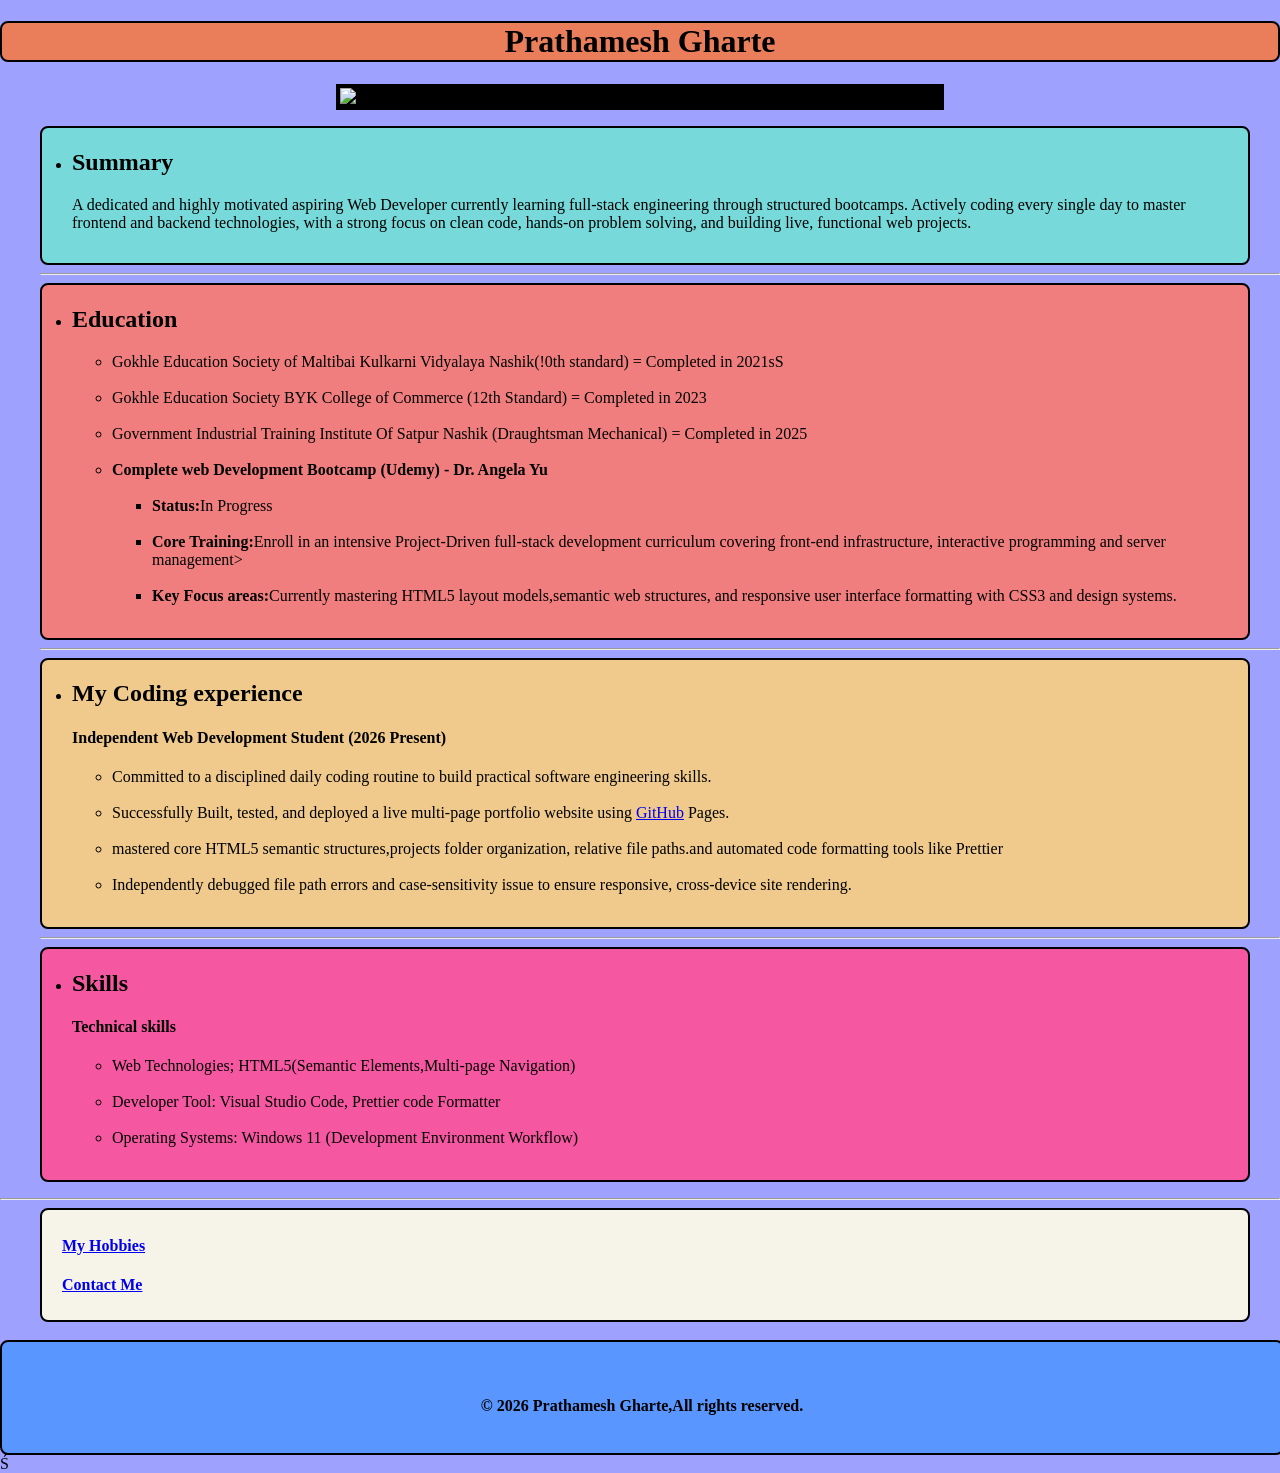
==== commit 6c78c0e2: "Add files via upload" ====
--- a/index.html
+++ b/index.html
@@ -136,16 +136,18 @@
         <a href="./Contact me.html" target="_blank" rel="noopener"
           >Contact Me</a
         >
-        <br />
+      </h4>
+    </div>
+    <br />
+    <div id="Footer">
+      <h4>
         <footer>
-          <div id="Footer">
-            <br />
-            <p style="text-align: center">
-              &copy; 2026 Prathamesh Gharte,All rights reserved.
-            </p>
-          </div>
+          <br />
+          <p style="text-align: center">
+            &copy; 2026 Prathamesh Gharte,All rights reserved.
+          </p>
         </footer>
       </h4>
     </div>
   </body>
-</html>
+</html>Ś
--- a/style.css
+++ b/style.css
@@ -59,7 +59,44 @@
   margin-right: 30px;
 }
 #Footer {
+  background-color: #5996ff;
   color: black;
-  color: black;
-  padding: 1px;
+  border: 2px solid black;
+  border-radius: 8px;
+  display: flex;
+  justify-content: center;
+  text-align: center;
+  width: 100%;
 }
+
+@media (min-width: 319px) and (max-width: 480px) {
+  body {
+    width: 100vw;
+    height: 100vh;
+    margin: 0;
+  }
+}
+
+@media (min-width: 481px) and (max-width: 1200px) {
+  body {
+    width: 100vw;
+    height: 100vh;
+    margin: 0;
+  }
+}
+
+@media (min-width: 1201px) and (max-width: 1600px) {
+  body {
+    width: 100vw;
+    height: 100vh;
+    margin: 0;
+  }
+}
+
+@media (min-width: 1601px) {
+  body {
+    width: 100vw;
+    height: 100vh;
+    margin: 0;
+  }
+}
